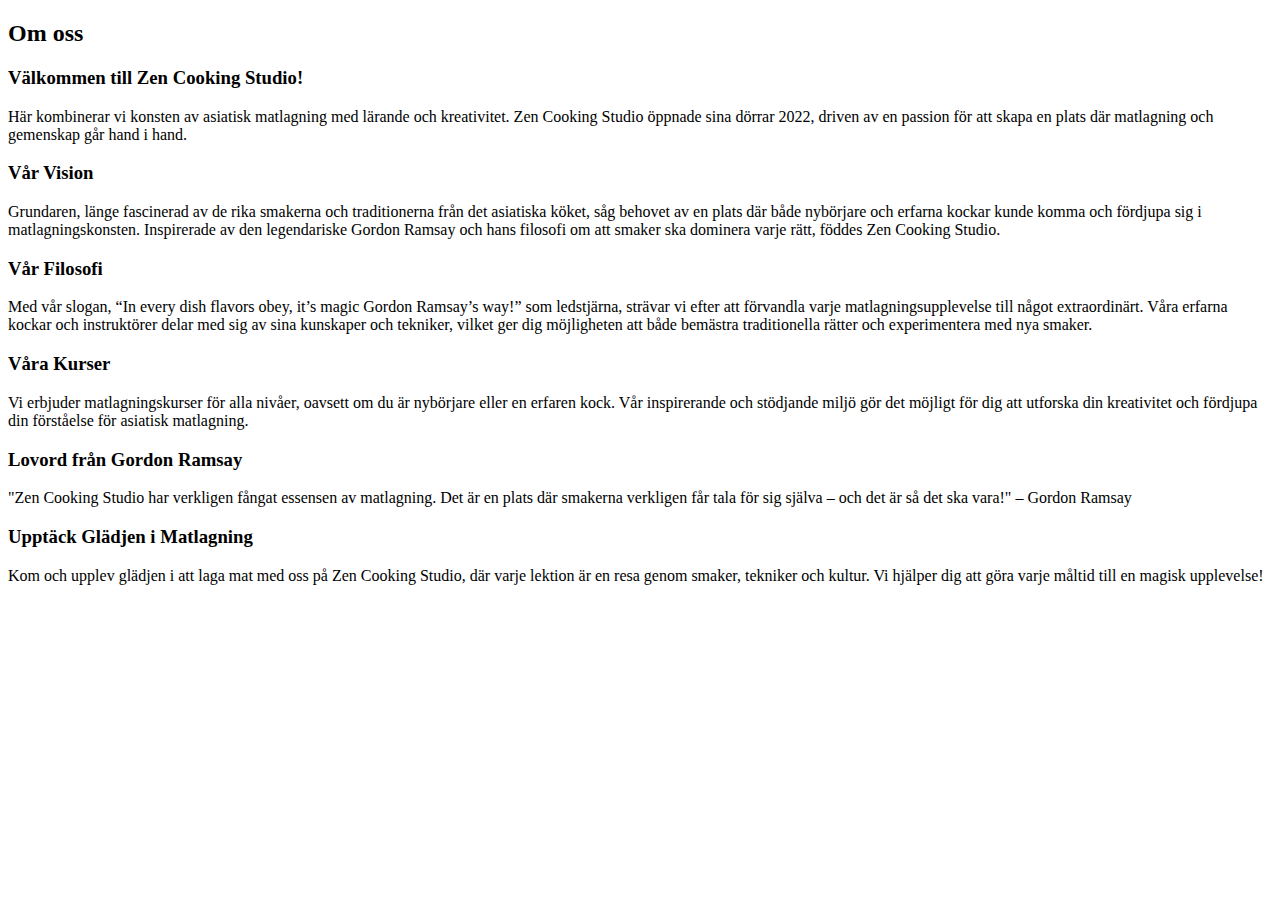
==== aboutus.html @ bfb359f8 "Added aboutus.html with text about the company in structured sections" ====
<!DOCTYPE html>
<html lang="sv">
<head>
    <title>Om Oss</title>
    <meta charset="utf-8">
</head>
<body>
    <!--Meny i header, ska vara samma på varje sida-->
    <header>
    </header>
    <!--innehåll-->
    <main>
        <h2>Om oss</h2>
        <section>
            <h3>Välkommen till Zen Cooking Studio!</h3>
            <p>
                Här kombinerar vi konsten av asiatisk matlagning med lärande och kreativitet.
                Zen Cooking Studio öppnade sina dörrar 2022, driven av en passion för att skapa en plats där matlagning och gemenskap går hand i hand.
            </p>
        </section>
        <section>
            <h3>Vår Vision</h3>
            <p>
                Grundaren, länge fascinerad av de rika smakerna och traditionerna från det asiatiska köket, såg behovet av en plats där både nybörjare och erfarna kockar kunde komma och fördjupa sig i matlagningskonsten.
                Inspirerade av den legendariske Gordon Ramsay och hans filosofi om att smaker ska dominera varje rätt, föddes Zen Cooking Studio.
            </p>
        </section>
        <section>
            <h3>Vår Filosofi</h3>
            <p>
                Med vår slogan, “In every dish flavors obey, it’s magic Gordon Ramsay’s way!” som ledstjärna, strävar vi efter att förvandla varje matlagningsupplevelse till något extraordinärt.
                Våra erfarna kockar och instruktörer delar med sig av sina kunskaper och tekniker, vilket ger dig möjligheten att både bemästra traditionella rätter och experimentera med nya smaker.
            </p>
        </section>
        <section>
            <h3>Våra Kurser</h3>
            <p>
                Vi erbjuder matlagningskurser för alla nivåer, oavsett om du är nybörjare eller en erfaren kock.
                Vår inspirerande och stödjande miljö gör det möjligt för dig att utforska din kreativitet och fördjupa din förståelse för asiatisk matlagning.
            </p>
        </section>
        <section>
            <h3>Lovord från Gordon Ramsay</h3>
            <p>"Zen Cooking Studio har verkligen fångat essensen av matlagning. Det är en plats där smakerna verkligen får tala för sig själva – och det är så det ska vara!" – Gordon Ramsay</p>
        </section>
        <section>
            <h3>Upptäck Glädjen i Matlagning</h3>
            <p>Kom och upplev glädjen i att laga mat med oss på Zen Cooking Studio, där varje lektion är en resa genom smaker, tekniker och kultur. 
            Vi hjälper dig att göra varje måltid till en magisk upplevelse!</p>
        </section>
    </main>
    <!--footer ska vara samma på alla sidor-->
    <footer>
    </footer>
</body>
</html>
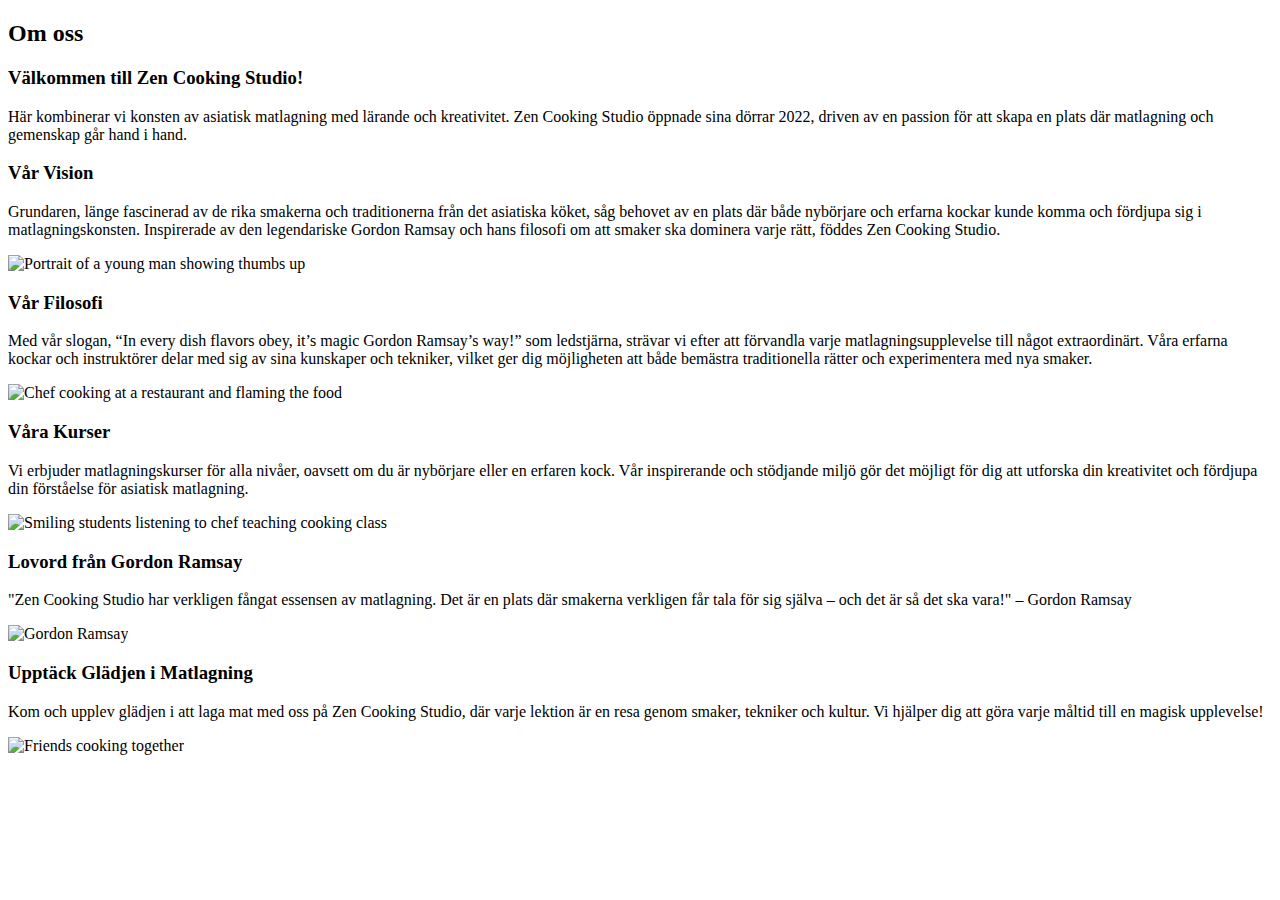
==== commit 96cdc455: "Added pictures to aboutus.html with alt" ====
--- a/aboutus.html
+++ b/aboutus.html
@@ -24,6 +24,8 @@
                 Grundaren, länge fascinerad av de rika smakerna och traditionerna från det asiatiska köket, såg behovet av en plats där både nybörjare och erfarna kockar kunde komma och fördjupa sig i matlagningskonsten.
                 Inspirerade av den legendariske Gordon Ramsay och hans filosofi om att smaker ska dominera varje rätt, föddes Zen Cooking Studio.
             </p>
+            <img src="https://media.istockphoto.com/id/1332613661/photo/portrait-of-a-young-man-showing-thumbs-up-while-preparing-a-delicious-meal-at-home.jpg?s=612x612&w=0&k=20&c=76iKAU9YIyIwte_bq2OUFDj90YOwico706eQ3WoCfUI=" alt="Portrait of a young man showing thumbs up">
+
         </section>
         <section>
             <h3>Vår Filosofi</h3>
@@ -31,6 +33,7 @@
                 Med vår slogan, “In every dish flavors obey, it’s magic Gordon Ramsay’s way!” som ledstjärna, strävar vi efter att förvandla varje matlagningsupplevelse till något extraordinärt.
                 Våra erfarna kockar och instruktörer delar med sig av sina kunskaper och tekniker, vilket ger dig möjligheten att både bemästra traditionella rätter och experimentera med nya smaker.
             </p>
+            <img src="https://media.istockphoto.com/id/1409730000/photo/chef-cooking-at-a-restaurant-and-flaming-the-food.jpg?s=612x612&w=0&k=20&c=v1U3UCAx268DiaiteLNGc75rio3DLWTwOacyVmxS6cY=" alt="Chef cooking at a restaurant and flaming the food">
         </section>
         <section>
             <h3>Våra Kurser</h3>
@@ -38,15 +41,22 @@
                 Vi erbjuder matlagningskurser för alla nivåer, oavsett om du är nybörjare eller en erfaren kock.
                 Vår inspirerande och stödjande miljö gör det möjligt för dig att utforska din kreativitet och fördjupa din förståelse för asiatisk matlagning.
             </p>
+            <img src="https://media.istockphoto.com/id/1348173362/photo/smiling-students-listening-to-chef-teaching-cooking-class.jpg?s=612x612&w=0&k=20&c=tpfGrP21t0zT-c-CCFpxY-D-EyGmrCK413UMdqZjrD8=" alt="Smiling students listening to chef teaching cooking class">
+
         </section>
         <section>
             <h3>Lovord från Gordon Ramsay</h3>
             <p>"Zen Cooking Studio har verkligen fångat essensen av matlagning. Det är en plats där smakerna verkligen får tala för sig själva – och det är så det ska vara!" – Gordon Ramsay</p>
+        <img src="https://upload.wikimedia.org/wikipedia/commons/thumb/6/6f/Gordon_Ramsay.jpg/220px-Gordon_Ramsay.jpg" alt="Gordon Ramsay" title="Gordon Ramsay, famous chef and TV personality">
         </section>
         <section>
             <h3>Upptäck Glädjen i Matlagning</h3>
-            <p>Kom och upplev glädjen i att laga mat med oss på Zen Cooking Studio, där varje lektion är en resa genom smaker, tekniker och kultur. 
-            Vi hjälper dig att göra varje måltid till en magisk upplevelse!</p>
+            <p>
+                Kom och upplev glädjen i att laga mat med oss på Zen Cooking Studio, där varje lektion är en resa genom smaker, tekniker och kultur.
+                Vi hjälper dig att göra varje måltid till en magisk upplevelse!
+            </p>
+            <img src="https://media.istockphoto.com/id/1062249988/photo/friends-living-and-cooking-together.jpg?s=612x612&w=0&k=20&c=TyRSKvn5k4HU_iq-FwMLzddweM0qIJZWZnWIKQTAkXM=" alt="Friends cooking together">
+
         </section>
     </main>
     <!--footer ska vara samma på alla sidor-->
